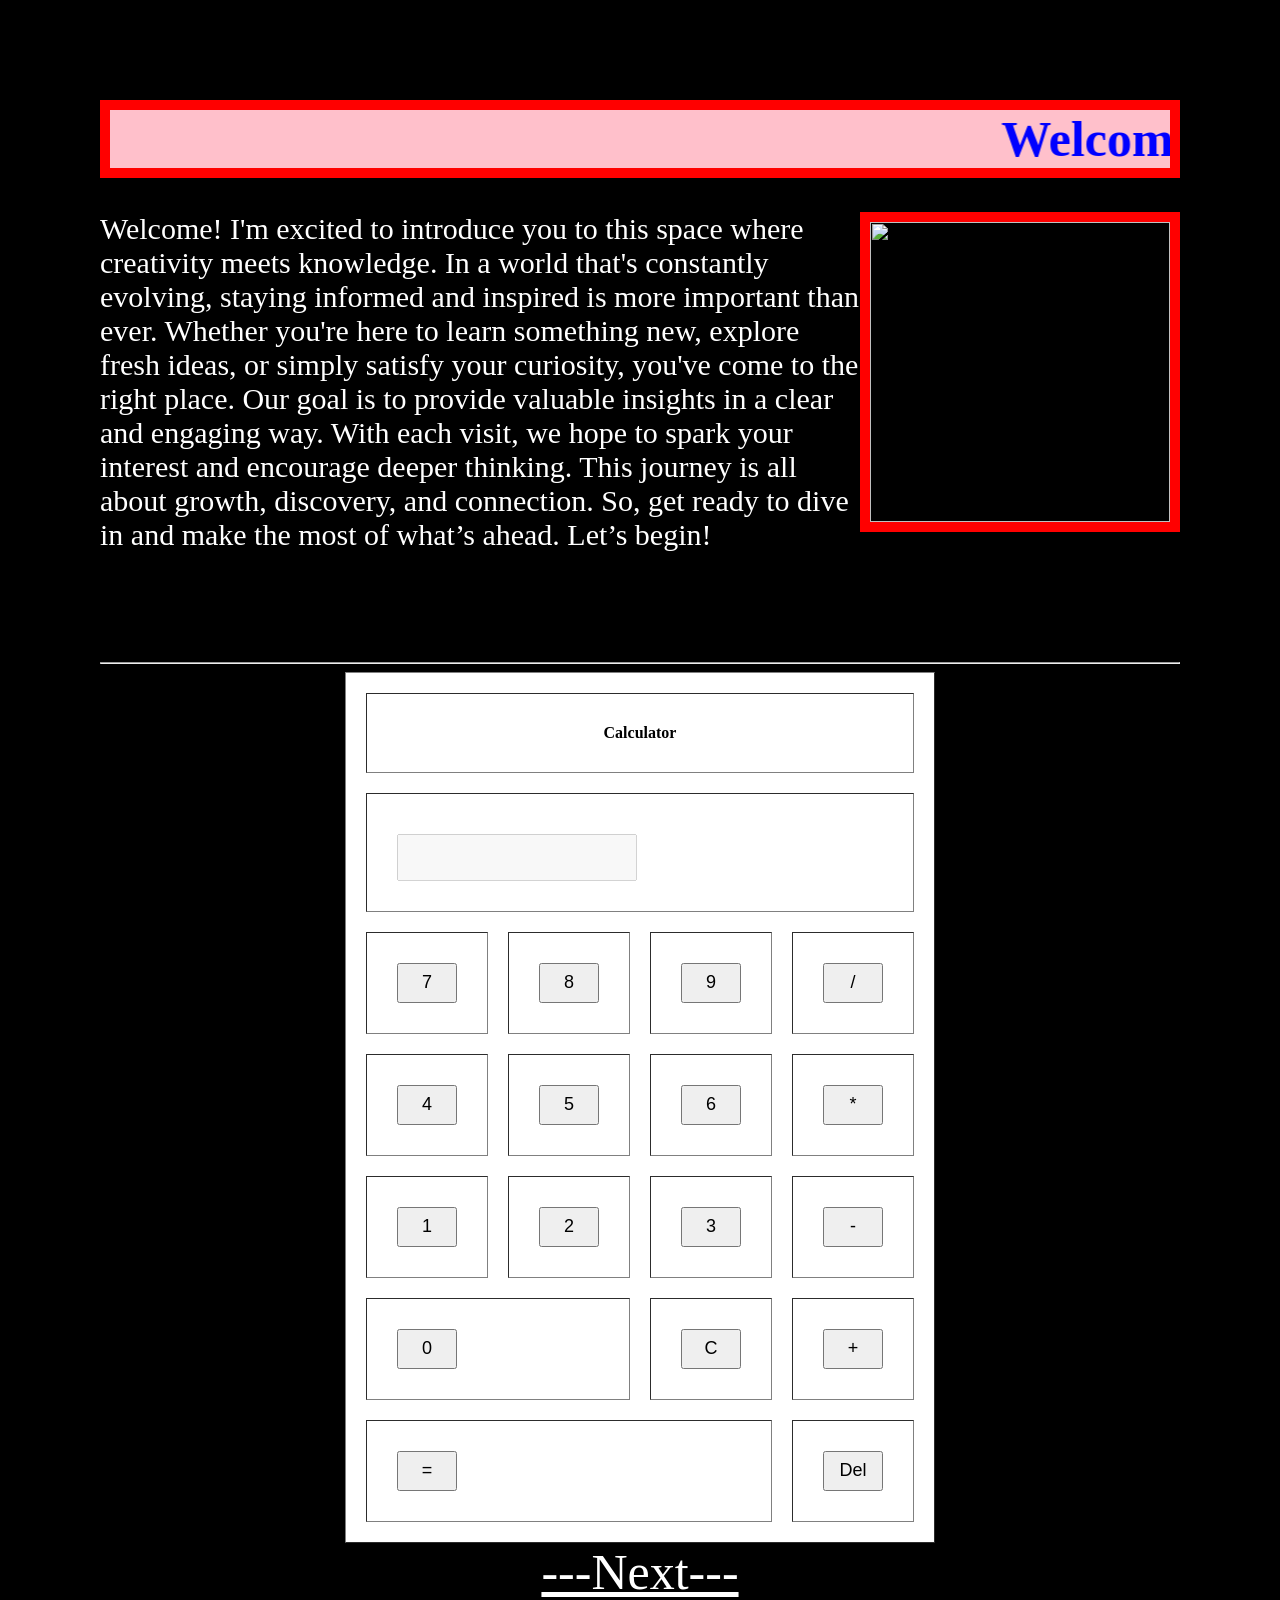
==== index.html @ abb35148 "Update and rename demo1.html to index.html" ====
<html>
<head>
<title>Welcome</title>
<link rel="stylesheet" href="test.css">
<script src="test.js"></script>

</head>
<body bgcolor="black" src="om.png">
<h1><marquee bg color="pink" scrollamount=10 direction="left">Welcome User</marquee> </h1>

<img src="top.jpg"" height="300px" weight="500px"></img>



<p>Welcome! I'm excited to introduce you to this space where creativity meets knowledge. In a world that's constantly evolving, staying informed and inspired is more important than ever. Whether you're here to learn something new, explore fresh ideas, or simply satisfy your curiosity, you've come to the right place. Our goal is to provide valuable insights in a clear and engaging way. With each visit, we hope to spark your interest and encourage deeper thinking. This journey is all about growth, discovery, and connection. So, get ready to dive in and make the most of what’s ahead. Let’s begin!</p>

<br>
<br>
<br>
<br>
<hr>
<table border=1 bgcolor="white" cellspacing=20 cellpadding=30 align=center>

    <tr>
      <th colspan="4">Calculator</th>
    </tr>
    <tr>
      <td colspan="4"><input type="text" id="result" disabled></td>
    </tr>
    <tr>
      <td><input type="button" value="7" onclick="appendValue('7')"></td>
      <td><input type="button" value="8" onclick="appendValue('8')"></td>
      <td><input type="button" value="9" onclick="appendValue('9')"></td>
      <td><input type="button" value="/" onclick="appendValue('/')"></td>
    </tr>
    <tr>
      <td><input type="button" value="4" onclick="appendValue('4')"></td>
      <td><input type="button" value="5" onclick="appendValue('5')"></td>
      <td><input type="button" value="6" onclick="appendValue('6')"></td>
      <td><input type="button" value="*" onclick="appendValue('*')"></td>
    </tr>
    <tr>
      <td><input type="button" value="1" onclick="appendValue('1')"></td>
      <td><input type="button" value="2" onclick="appendValue('2')"></td>
      <td><input type="button" value="3" onclick="appendValue('3')"></td>
      <td><input type="button" value="-" onclick="appendValue('-')"></td>
    </tr>
    <tr>
      <td colspan="2"><input type="button" value="0" onclick="appendValue('0')"></td>
      <td><input type="button" value="C" onclick="clearResult()"></td>
      <td><input type="button" value="+" onclick="appendValue('+')"></td>
    </tr>
    <tr>
      <td colspan="3"><input type="button" value="=" onclick="calculate()"></td>
      <td><input type="button" value="Del" onclick="deleteLast()"></td>
    </tr>
  </table>
<a href="demo2.html">---Next---</a>

</body>
</head>
---- test.css ----
h1{
color:blue;
font-size:50;
text-align:center;
border:red 10px solid;
background-color: pink;
}
img
{
float:right;
border:red 10px solid;
}
p
{
color:white
;
font-size:30;
text-align:left;
}
body {
      margin: 100;
      padding: 0;
      height: 100vh;
      background-image: url('back.jpg');
      background-size: cover;
      background-position: center;
      
      
    }
 0% {
        background-size: 100%;
      }
      100% {
        background-size: 110%;
      }

a {
  color: white;
  text-align: center;  
  font-size:50px;   
  display: block;        
 
}
table{

color:black;
}
#result {
      font-size: 20px;
      margin-top: 10px;
      padding: 10px;
      width: 240px;
      text-align:center;
}
input[type="button"] {
      width: 60px;
      height: 40px;
      font-size: 18px;
      cursor: pointer;
    }
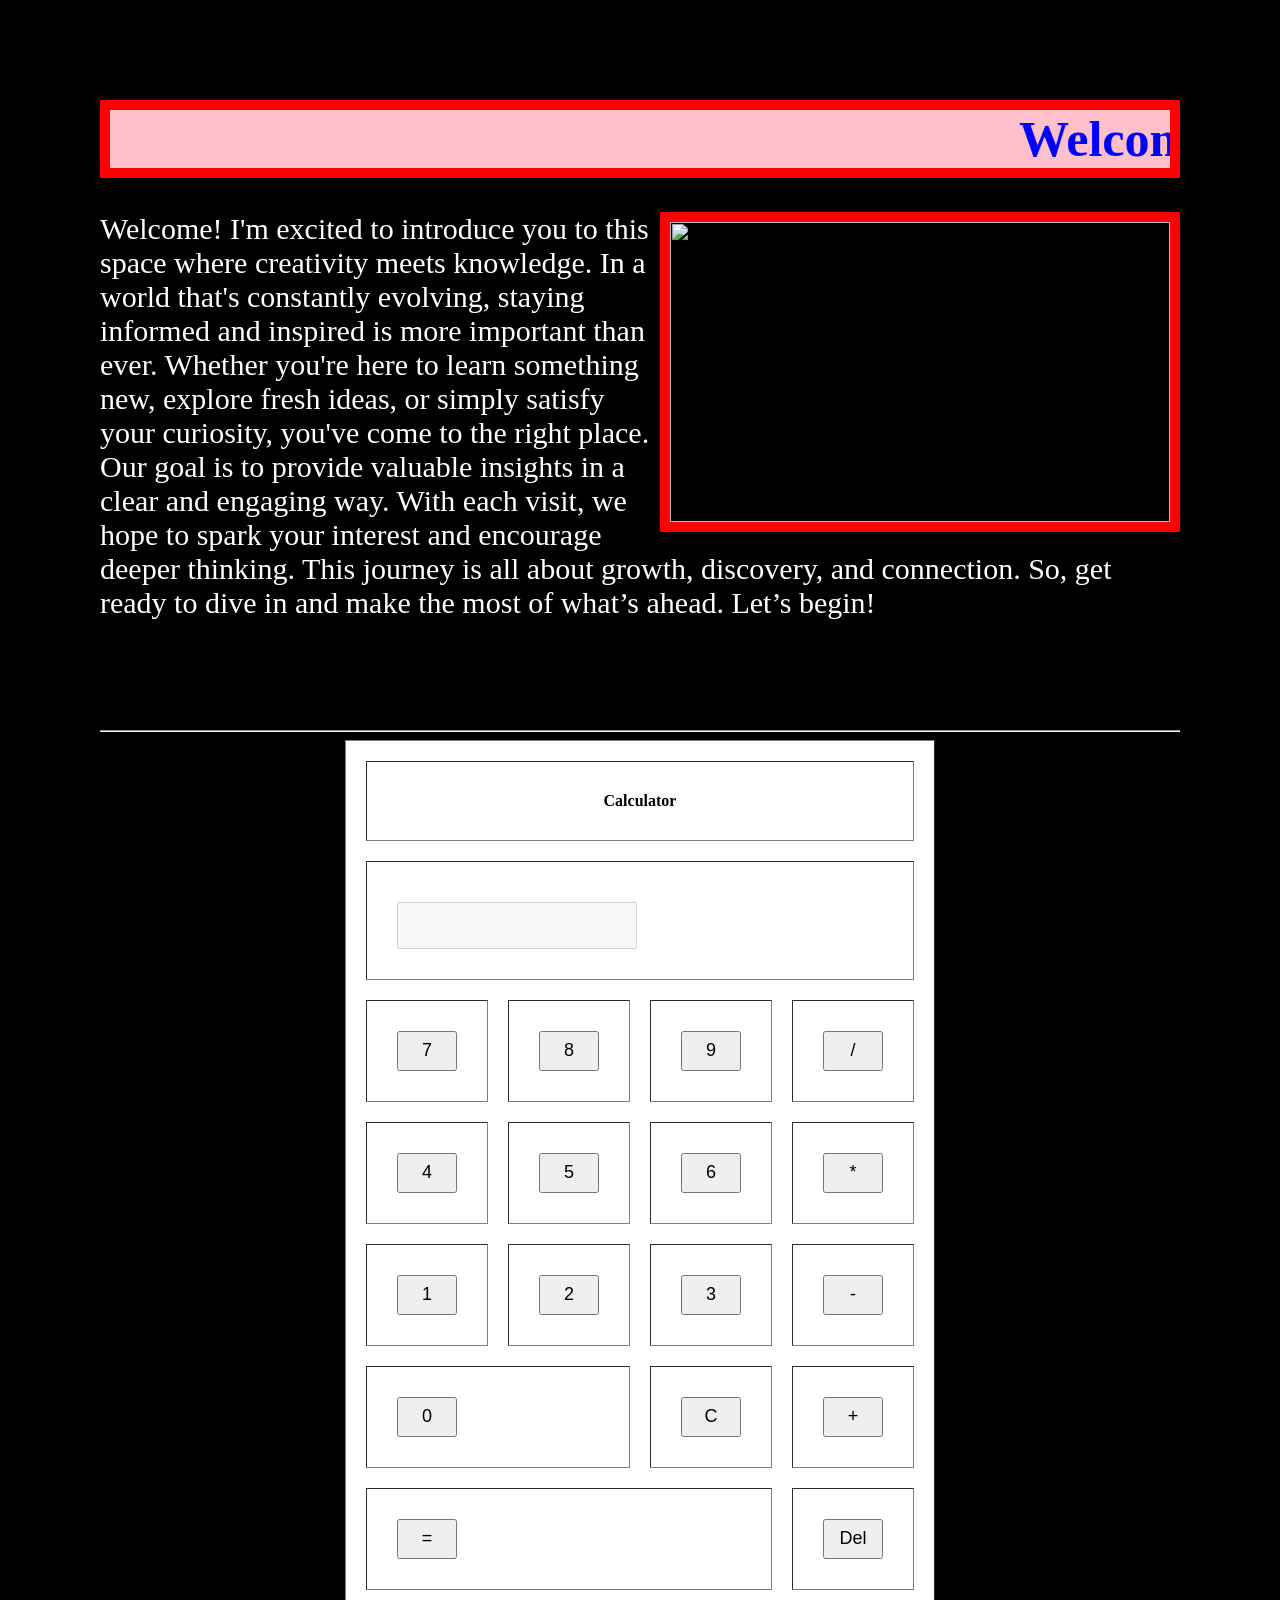
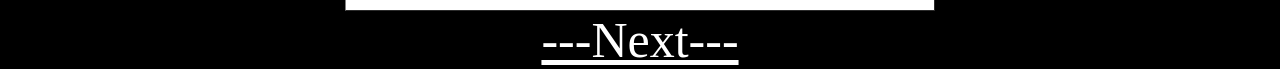
==== commit 15c64497: "Update index.html" ====
--- a/index.html
+++ b/index.html
@@ -8,7 +8,7 @@
 <body bgcolor="black" src="om.png">
 <h1><marquee bg color="pink" scrollamount=10 direction="left">Welcome User</marquee> </h1>
 
-<img src="top.jpg"" height="300px" weight="500px"></img>
+<img src="images/top.jpg" height="300px" width="500px"></img>
 
 
 
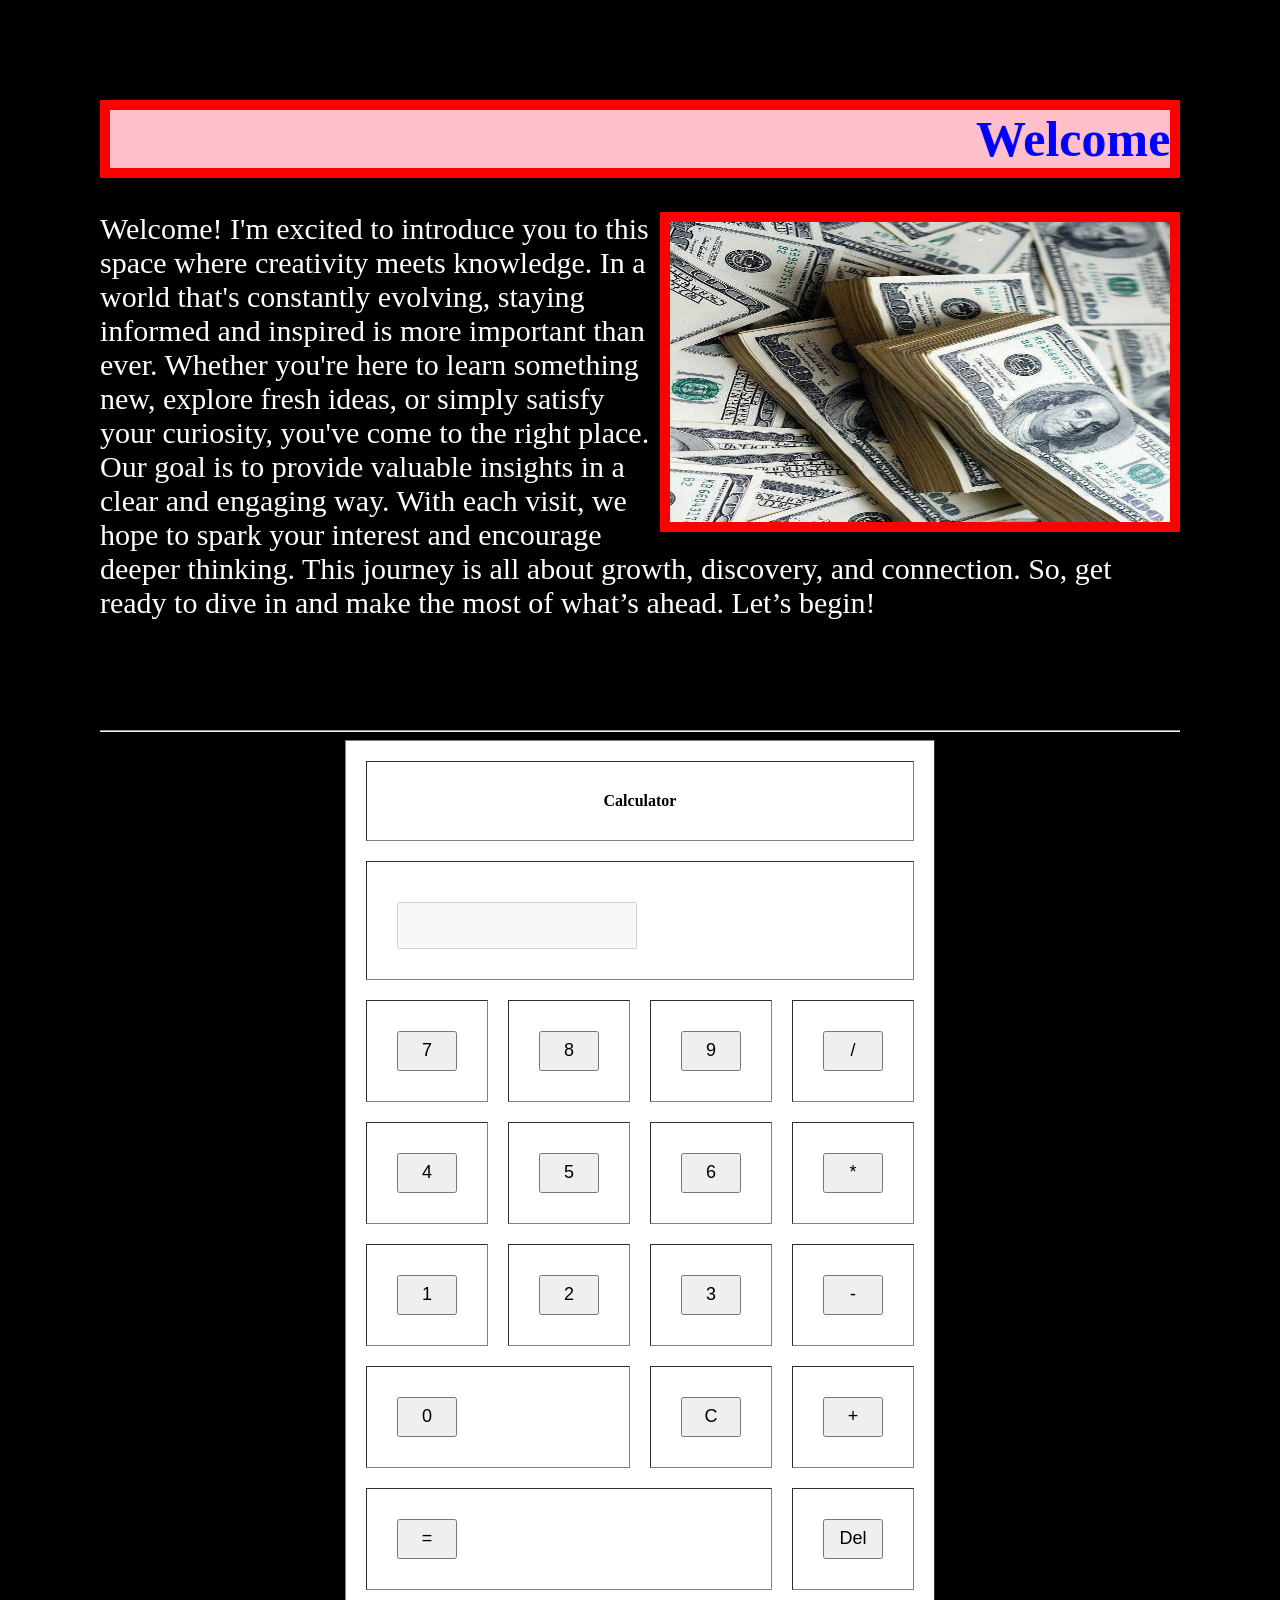
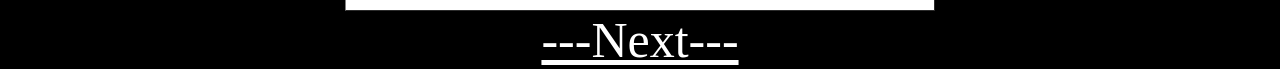
==== commit 712cb2c5: "Update index.html" ====
--- a/index.html
+++ b/index.html
@@ -8,7 +8,7 @@
 <body bgcolor="black" src="om.png">
 <h1><marquee bg color="pink" scrollamount=10 direction="left">Welcome User</marquee> </h1>
 
-<img src="images/top.jpg" height="300px" width="500px"></img>
+<img src="top.jpg" height="300px" width="500px"></img>
 
 
 
